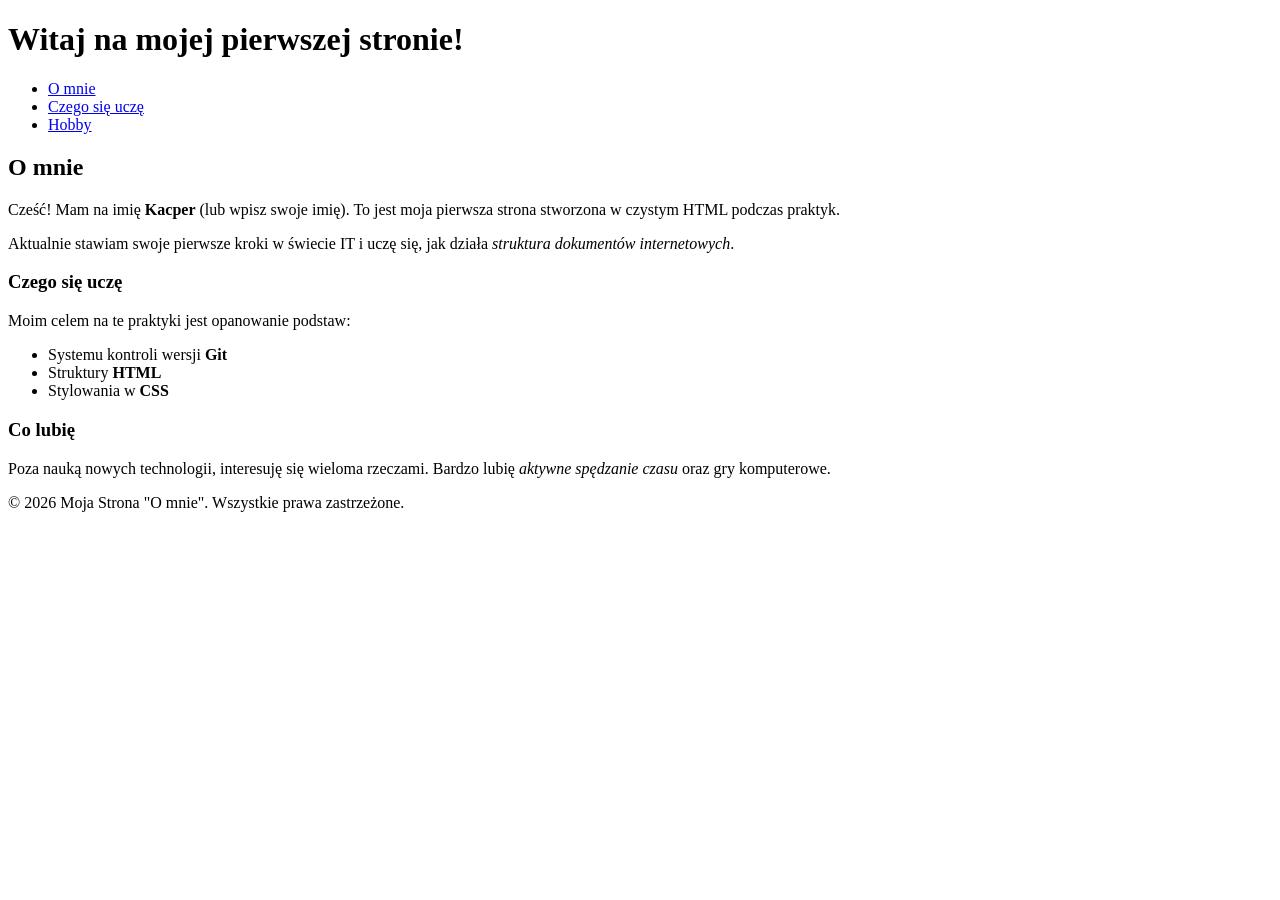
==== index.html @ 9d49f983 "zmiana" ====
<!DOCTYPE html>
<html lang="pl">
<head>
    <meta charset="UTF-8">
    <title>O mnie - Praktyki 2026</title>
</head>
<body>

    <header>
        <h1>Witaj na mojej pierwszej stronie!</h1>
    </header>

    <nav>
        <ul>
            <li><a href="#o-mnie">O mnie</a></li>
            <li><a href="#nauka">Czego się uczę</a></li>
            <li><a href="#hobby">Hobby</a></li>
        </ul>
    </nav>

    <main>
        <section id="o-mnie">
            <h2>O mnie</h2>
            <p>Cześć! Mam na imię <strong>Kacper</strong> (lub wpisz swoje imię). To jest moja pierwsza strona stworzona w czystym HTML podczas praktyk.</p>
            <p>Aktualnie stawiam swoje pierwsze kroki w świecie IT i uczę się, jak działa <em>struktura dokumentów internetowych</em>.</p>
        </section>

        <section id="nauka">
            <h3>Czego się uczę</h3>
            <p>Moim celem na te praktyki jest opanowanie podstaw:</p>
            <ul>
                <li>Systemu kontroli wersji <strong>Git</strong></li>
                <li>Struktury <strong>HTML</strong></li>
                <li>Stylowania w <strong>CSS</strong></li>
            </ul>
        </section>

        <section id="hobby">
            <h3>Co lubię</h3>
            <p>Poza nauką nowych technologii, interesuję się wieloma rzeczami. Bardzo lubię <em>aktywne spędzanie czasu</em> oraz gry komputerowe.</p>
        </section>
    </main>

    <footer>
        <p>&copy; 2026 Moja Strona "O mnie". Wszystkie prawa zastrzeżone.</p>
    </footer>

</body>
</html>
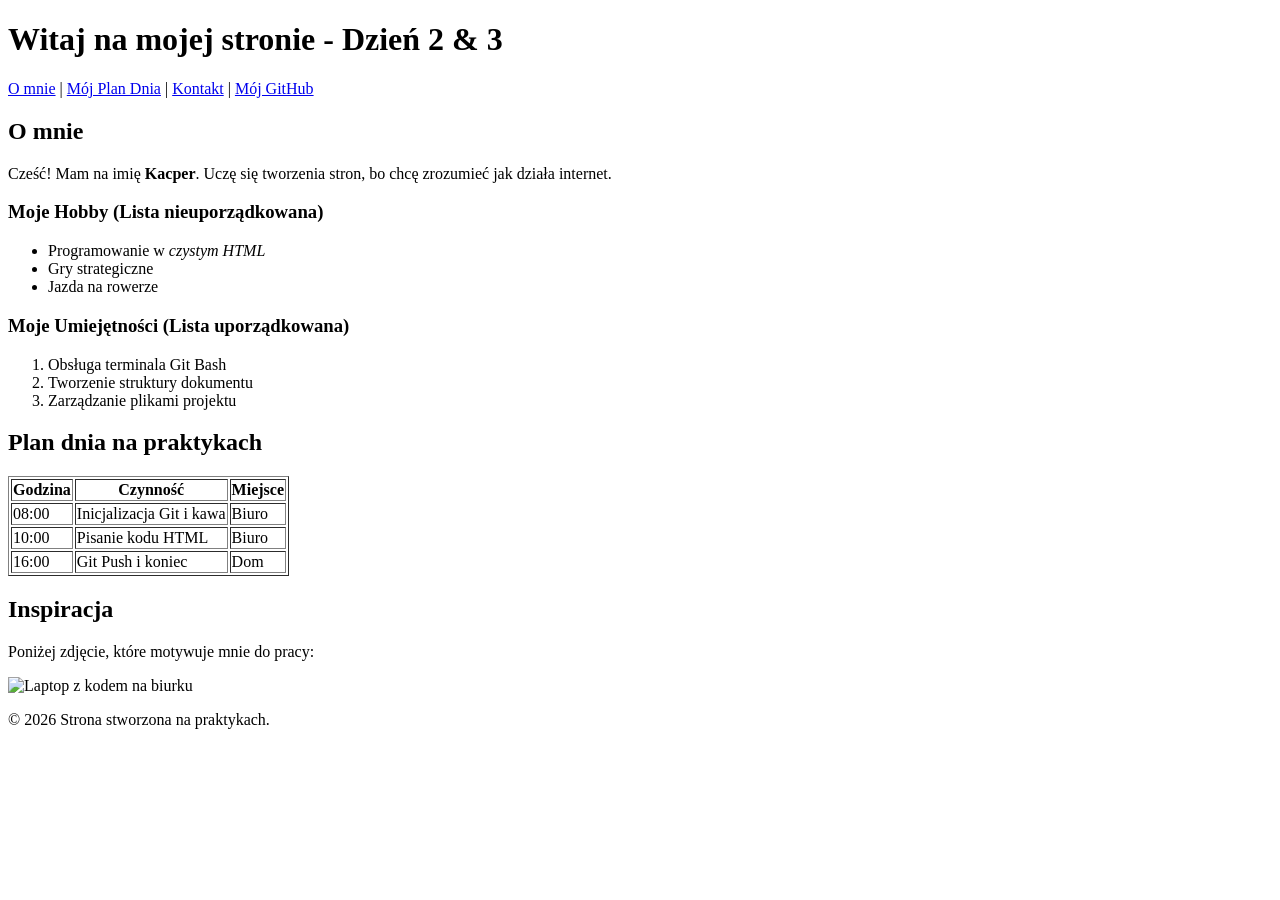
==== commit 2bd85f3c: "zmiana" ====
--- a/index.html
+++ b/index.html
@@ -2,47 +2,83 @@
 <html lang="pl">
 <head>
     <meta charset="UTF-8">
-    <title>O mnie - Praktyki 2026</title>
+    <title>Moje Portfolio - Praktyki 2026</title>
 </head>
 <body>
 
     <header>
-        <h1>Witaj na mojej pierwszej stronie!</h1>
+        <h1>Witaj na mojej stronie - Dzień 2 & 3</h1>
     </header>
 
     <nav>
-        <ul>
-            <li><a href="#o-mnie">O mnie</a></li>
-            <li><a href="#nauka">Czego się uczę</a></li>
-            <li><a href="#hobby">Hobby</a></li>
-        </ul>
+        <a href="#o-mnie">O mnie</a> |
+        <a href="#plan-dnia">Mój Plan Dnia</a> |
+        <a href="kontakt.html">Kontakt</a> |
+        <a href="https://github.com/czyzyk7" target="_blank">Mój GitHub</a>
     </nav>
 
     <main>
         <section id="o-mnie">
             <h2>O mnie</h2>
-            <p>Cześć! Mam na imię <strong>Kacper</strong> (lub wpisz swoje imię). To jest moja pierwsza strona stworzona w czystym HTML podczas praktyk.</p>
-            <p>Aktualnie stawiam swoje pierwsze kroki w świecie IT i uczę się, jak działa <em>struktura dokumentów internetowych</em>.</p>
+            <p>Cześć! Mam na imię <strong>Kacper</strong>. Uczę się tworzenia stron, bo chcę zrozumieć jak działa internet.</p>
+            
+            <h3>Moje Hobby (Lista nieuporządkowana)</h3>
+            <ul>
+                <li>Programowanie w <em>czystym HTML</em></li>
+                <li>Gry strategiczne</li>
+                <li>Jazda na rowerze</li>
+            </ul>
+
+            <h3>Moje Umiejętności (Lista uporządkowana)</h3>
+            <ol>
+                <li>Obsługa terminala Git Bash</li>
+                <li>Tworzenie struktury dokumentu</li>
+                <li>Zarządzanie plikami projektu</li>
+            </ol>
         </section>
 
-        <section id="nauka">
-            <h3>Czego się uczę</h3>
-            <p>Moim celem na te praktyki jest opanowanie podstaw:</p>
-            <ul>
-                <li>Systemu kontroli wersji <strong>Git</strong></li>
-                <li>Struktury <strong>HTML</strong></li>
-                <li>Stylowania w <strong>CSS</strong></li>
-            </ul>
+        <section id="plan-dnia">
+            <h2>Plan dnia na praktykach</h2>
+            <table border="1">
+                <thead>
+                    <tr>
+                        <th>Godzina</th>
+                        <th>Czynność</th>
+                        <th>Miejsce</th>
+                    </tr>
+                </thead>
+                <tbody>
+                    <tr>
+                        <td>08:00</td>
+                        <td>Inicjalizacja Git i kawa</td>
+                        <td>Biuro</td>
+                    </tr>
+                    <tr>
+                        <td>10:00</td>
+                        <td>Pisanie kodu HTML</td>
+                        <td>Biuro</td>
+                    </tr>
+                    <tr>
+                        <td>16:00</td>
+                        <td>Git Push i koniec</td>
+                        <td>Dom</td>
+                    </tr>
+                </tbody>
+            </table>
         </section>
 
-        <section id="hobby">
-            <h3>Co lubię</h3>
-            <p>Poza nauką nowych technologii, interesuję się wieloma rzeczami. Bardzo lubię <em>aktywne spędzanie czasu</em> oraz gry komputerowe.</p>
+        <section>
+            <h2>Inspiracja</h2>
+            <p>Poniżej zdjęcie, które motywuje mnie do pracy:</p>
+            <img src="https://images.unsplash.com/photo-1517694712202-14dd9538aa97" 
+                 alt="Laptop z kodem na biurku" 
+                 width="500" 
+                 height="333">
         </section>
     </main>
 
     <footer>
-        <p>&copy; 2026 Moja Strona "O mnie". Wszystkie prawa zastrzeżone.</p>
+        <p>&copy; 2026 Strona stworzona na praktykach.</p>
     </footer>
 
 </body>
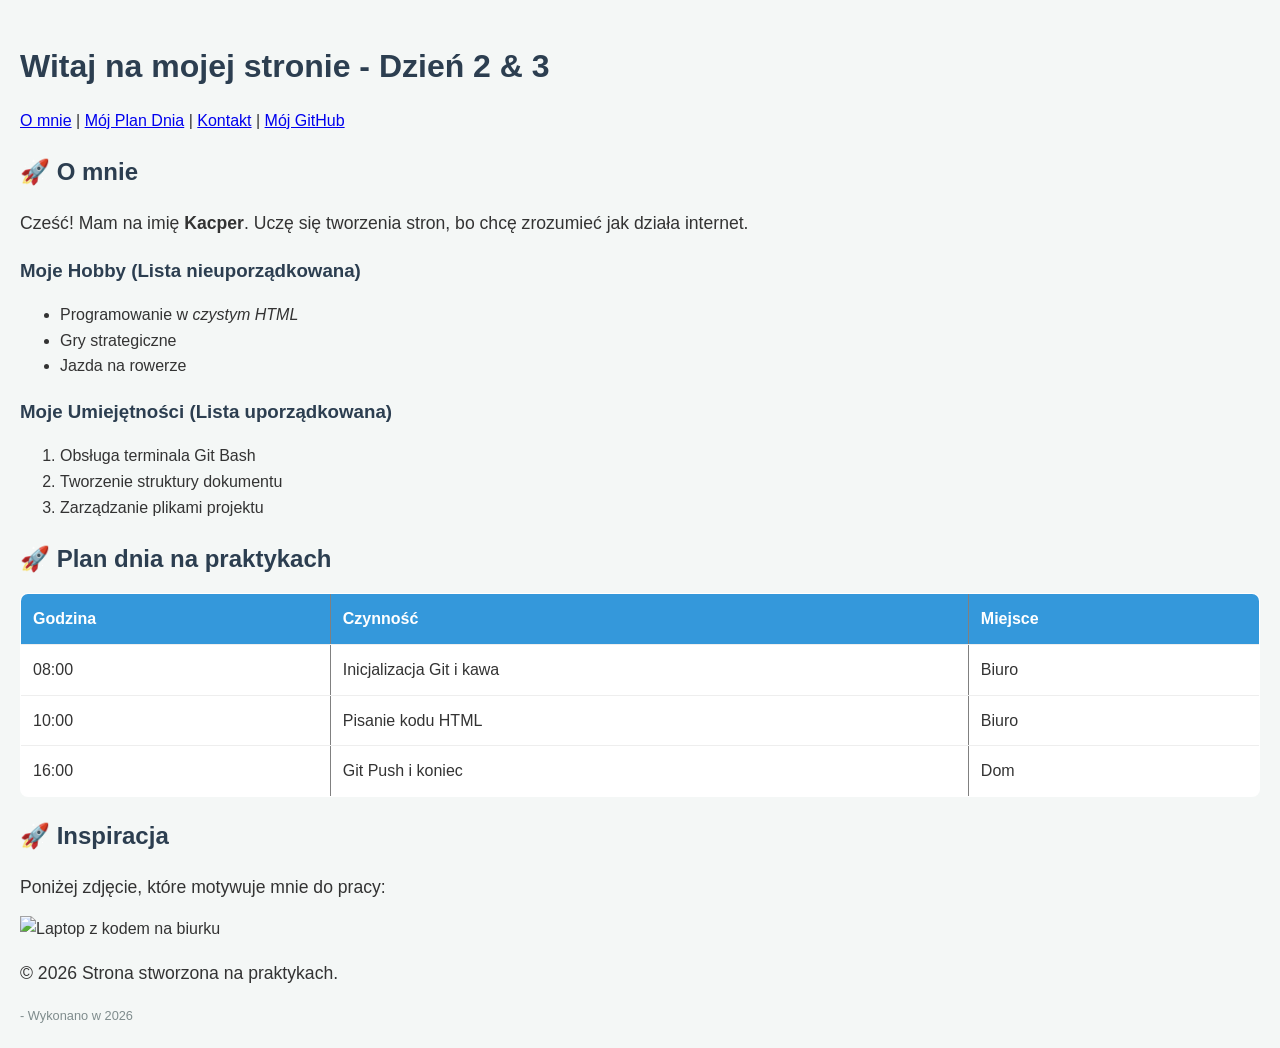
==== commit b4adecde: "zmiana" ====
--- a/index.html
+++ b/index.html
@@ -3,6 +3,7 @@
 <head>
     <meta charset="UTF-8">
     <title>Moje Portfolio - Praktyki 2026</title>
+    <link rel="stylesheet" href="style.css">
 </head>
 <body>
 
--- a/style.css
+++ b/style.css
@@ -0,0 +1,109 @@
+/* 1. Globalne ustawienia */
+body {
+    font-family: 'Poppins', sans-serif;
+    line-height: 1.6;
+    color: #333;
+    background-color: #f4f7f6;
+    margin: 0;
+    padding: 20px;
+}
+
+/* 2. Selektory grupujące */
+h1, h2, h3 {
+    color: #2c3e50;
+    margin-bottom: 15px;
+}
+
+/* 3. Selektor identyfikatora */
+#header {
+    background-color: #ffffff;
+    padding: 30px;
+    border-radius: 10px;
+    box-shadow: 0 4px 6px rgba(0,0,0,0.1);
+    text-align: center;
+    margin-bottom: 30px;
+}
+
+/* 4. Selektor elementu (paragrafy) */
+p {
+    margin-bottom: 15px;
+    font-size: 1.1rem;
+}
+
+/* 5. Selektor klasy (przyciski i nawigacja) */
+.nav-link {
+    text-decoration: none;
+    color: #3498db;
+    font-weight: 600;
+    margin: 0 10px;
+    transition: color 0.3s ease;
+}
+
+/* 6. Pseudo-klasa :hover */
+.nav-link:hover {
+    color: #2980b9;
+    text-decoration: underline;
+}
+
+/* Stylowanie formularza z Dnia 4 */
+input, textarea, select {
+    width: 100%;
+    padding: 10px;
+    margin-top: 5px;
+    border: 1px solid #ddd;
+    border-radius: 5px;
+    font-family: inherit;
+}
+
+/* 7. Pseudo-klasa :focus */
+input:focus, textarea:focus {
+    outline: none;
+    border-color: #3498db;
+    box-shadow: 0 0 5px rgba(52, 152, 219, 0.5);
+}
+
+button {
+    background-color: #3498db;
+    color: white;
+    padding: 12px 25px;
+    border: none;
+    border-radius: 5px;
+    cursor: pointer;
+    font-size: 1rem;
+    transition: background 0.3s;
+}
+
+button:hover {
+    background-color: #2980b9;
+}
+
+/* 8. Pseudo-elementy ::before i ::after */
+section h2::before {
+    content: "🚀 ";
+}
+
+footer::after {
+    content: " - Wykonano w 2026";
+    font-size: 0.8rem;
+    color: #7f8c8d;
+}
+
+/* Stylowanie tabeli */
+table {
+    width: 100%;
+    border-collapse: collapse;
+    background: white;
+    border-radius: 8px;
+    overflow: hidden;
+}
+
+th, td {
+    padding: 12px;
+    text-align: left;
+    border-bottom: 1px solid #eee;
+}
+
+th {
+    background-color: #3498db;
+    color: white;
+}
